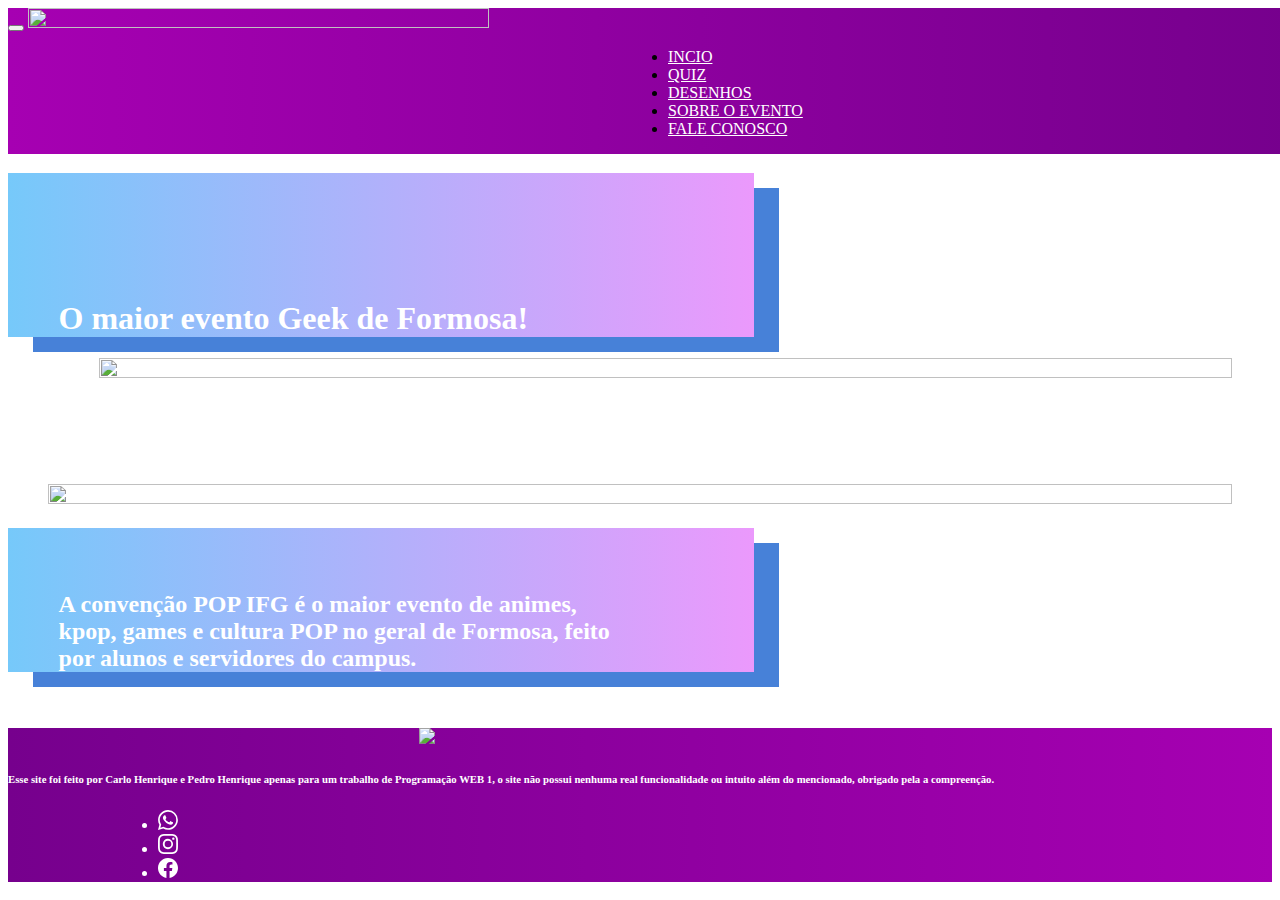
==== index.html @ 4666669d "atualização das tres ultimas secoes" ====
<!DOCTYPE html>
<html>
<head>
    <meta charset='UTF-8'>
    <meta name='viewport' content='width=device-width, initial-scale=1.0/'>
    <title>CPIFG</title>
    <link rel="icon" type="img/png" sizes="32x32" href="img/cpifg_logo2.png">
    <link rel='stylesheet' type='text/css' href='css/bootstrap.css'>
    <link rel='stylesheet' type='text/css' href='css/app.css'>
    <script src='main.js'></script>
</head>
<body>
    <header>
        <nav class="navbar navbar-expand-lg">
            <div class="container">
              <button class="navbar-toggler" type="button" data-bs-toggle="collapse" data-bs-target="#navbarTogglerDemo01" aria-controls="navbarTogglerDemo01" aria-expanded="false" aria-label="Toggle navigation">
                <span class="navbar-toggler-icon"></span>
              </button>
              <a class="navbar-brand" href="#"><Img src="img/logo.png" height="60%" width="60%"></Img></a>
              <div class="collapse navbar-collapse" id="navbarTogglerDemo01">
                <ul class="navbar-nav me-auto mb-2 mb-lg-0 menu">
                  <li class="nav-item"><a class="nav-link active text-light" aria-current="page" href="index.html">INCIO</a></li>
                  <li class="nav-item"><a class="nav-link" href="secoes/quiz.html">QUIZ</a></li>
                  <li class="nav-item"><a class="nav-link" href="secoes/desenhos.html">DESENHOS</a></li>
                  <li class="nav-item"><a class="nav-link" href="secoes/sobre.html">SOBRE O EVENTO</a></li>
                  <li class="nav-item"><a class="nav-link" href="secoes/fale_conosco.html">FALE CONOSCO</a></li>
                </ul>
              </div>
            </div>
          </nav>
    </header>
<!--cu gostoso do carlos-->
    <section class="banner row row-col-sm-1">
      <img src="img/banner.png" width="100%" height="100%">
    </section>
    
    <article class="container primeiro">
      <div class="row row-cols-lg-2 row-cols-sm-1 g-5">
          <h1 class="perstexcinco">O maior evento Geek de Formosa!</h1>
        <figure class="afastar d-lg-block">
            <img src="img/ifg.png" width="100%" height="100%">
        </figure>
      </div>
    </article>

    <article class="container segundo">
      <div class="row row-cols-lg-2 row-cols-sm-1 g-5">
        <figure class="d-none d-lg-block">
          <img src="img/lanhouse.png" width="100%" height="100%">
        </figure>
          <h2 class="perstexcinco">A convenção POP IFG é o maior evento de animes, kpop, games e cultura POP no geral de Formosa, feito por alunos e servidores do campus. </h2>
      </div>
    </article>


    <footer class="container-fluid py-5 d-lg-block">
      <div class="row row-cols-lg-3 row-cols-sm-1 g-5 rodape">
          <figure class="d-none d-lg-block logo">
            <img src="img/cpifg_logo.png" width="100" >
          </figure>

        <h6>Esse site foi feito por Carlo Henrique e Pedro Henrique apenas para um trabalho de Programação WEB 1, o site não possui nenhuma real funcionalidade ou intuito além do mencionado, obrigado pela a compreenção.</h6>
        <ul class="navbar-nav me-auto mb-2 mb-lg-0 redes">
          <li class="nav-item"><a class="nav-link" href="https://web.whatsapp.com/"><svg xmlns="http://www.w3.org/2000/svg" width="20" height="20" fill="currentColor" class="bi bi-whatsapp" viewBox="0 0 16 16"><path d="M13.601 2.326A7.854 7.854 0 0 0 7.994 0C3.627 0 .068 3.558.064 7.926c0 1.399.366 2.76 1.057 3.965L0 16l4.204-1.102a7.933 7.933 0 0 0 3.79.965h.004c4.368 0 7.926-3.558 7.93-7.93A7.898 7.898 0 0 0 13.6 2.326zM7.994 14.521a6.573 6.573 0 0 1-3.356-.92l-.24-.144-2.494.654.666-2.433-.156-.251a6.56 6.56 0 0 1-1.007-3.505c0-3.626 2.957-6.584 6.591-6.584a6.56 6.56 0 0 1 4.66 1.931 6.557 6.557 0 0 1 1.928 4.66c-.004 3.639-2.961 6.592-6.592 6.592zm3.615-4.934c-.197-.099-1.17-.578-1.353-.646-.182-.065-.315-.099-.445.099-.133.197-.513.646-.627.775-.114.133-.232.148-.43.05-.197-.1-.836-.308-1.592-.985-.59-.525-.985-1.175-1.103-1.372-.114-.198-.011-.304.088-.403.087-.088.197-.232.296-.346.1-.114.133-.198.198-.33.065-.134.034-.248-.015-.347-.05-.099-.445-1.076-.612-1.47-.16-.389-.323-.335-.445-.34-.114-.007-.247-.007-.38-.007a.729.729 0 0 0-.529.247c-.182.198-.691.677-.691 1.654 0 .977.71 1.916.81 2.049.098.133 1.394 2.132 3.383 2.992.47.205.84.326 1.129.418.475.152.904.129 1.246.08.38-.058 1.171-.48 1.338-.943.164-.464.164-.86.114-.943-.049-.084-.182-.133-.38-.232z"/></svg></a></li>
          <li class="nav-item"><a class="nav-link" href="https://www.instagram.com/cpifg/"><svg xmlns="http://www.w3.org/2000/svg" width="20" height="20" fill="currentColor" class="bi bi-instagram" viewBox="0 0 16 16"><path d="M8 0C5.829 0 5.556.01 4.703.048 3.85.088 3.269.222 2.76.42a3.917 3.917 0 0 0-1.417.923A3.927 3.927 0 0 0 .42 2.76C.222 3.268.087 3.85.048 4.7.01 5.555 0 5.827 0 8.001c0 2.172.01 2.444.048 3.297.04.852.174 1.433.372 1.942.205.526.478.972.923 1.417.444.445.89.719 1.416.923.51.198 1.09.333 1.942.372C5.555 15.99 5.827 16 8 16s2.444-.01 3.298-.048c.851-.04 1.434-.174 1.943-.372a3.916 3.916 0 0 0 1.416-.923c.445-.445.718-.891.923-1.417.197-.509.332-1.09.372-1.942C15.99 10.445 16 10.173 16 8s-.01-2.445-.048-3.299c-.04-.851-.175-1.433-.372-1.941a3.926 3.926 0 0 0-.923-1.417A3.911 3.911 0 0 0 13.24.42c-.51-.198-1.092-.333-1.943-.372C10.443.01 10.172 0 7.998 0h.003zm-.717 1.442h.718c2.136 0 2.389.007 3.232.046.78.035 1.204.166 1.486.275.373.145.64.319.92.599.28.28.453.546.598.92.11.281.24.705.275 1.485.039.843.047 1.096.047 3.231s-.008 2.389-.047 3.232c-.035.78-.166 1.203-.275 1.485a2.47 2.47 0 0 1-.599.919c-.28.28-.546.453-.92.598-.28.11-.704.24-1.485.276-.843.038-1.096.047-3.232.047s-2.39-.009-3.233-.047c-.78-.036-1.203-.166-1.485-.276a2.478 2.478 0 0 1-.92-.598 2.48 2.48 0 0 1-.6-.92c-.109-.281-.24-.705-.275-1.485-.038-.843-.046-1.096-.046-3.233 0-2.136.008-2.388.046-3.231.036-.78.166-1.204.276-1.486.145-.373.319-.64.599-.92.28-.28.546-.453.92-.598.282-.11.705-.24 1.485-.276.738-.034 1.024-.044 2.515-.045v.002zm4.988 1.328a.96.96 0 1 0 0 1.92.96.96 0 0 0 0-1.92zm-4.27 1.122a4.109 4.109 0 1 0 0 8.217 4.109 4.109 0 0 0 0-8.217zm0 1.441a2.667 2.667 0 1 1 0 5.334 2.667 2.667 0 0 1 0-5.334z"/></svg></a></li>
          <li class="nav-item"><a class="nav-link" href="https://www.facebook.com/ifgformosa?mibextid=ZbWKwL"><svg xmlns="http://www.w3.org/2000/svg" width="20" height="20" fill="currentColor" class="bi bi-facebook" viewBox="0 0 16 16"><path d="M16 8.049c0-4.446-3.582-8.05-8-8.05C3.58 0-.002 3.603-.002 8.05c0 4.017 2.926 7.347 6.75 7.951v-5.625h-2.03V8.05H6.75V6.275c0-2.017 1.195-3.131 3.022-3.131.876 0 1.791.157 1.791.157v1.98h-1.009c-.993 0-1.303.621-1.303 1.258v1.51h2.218l-.354 2.326H9.25V16c3.824-.604 6.75-3.934 6.75-7.951z"/></svg></a></li>
        </ul>
      </div>
    </footer>
    
</body>
</html>
---- css/app.css ----
header, nav{
    background-image: linear-gradient(to right, rgb(166, 0, 178) , rgb(118, 0, 141));
    width: 100%;
    position: fixed;
    /*coloquei isso daqui de baixo para deixar ela como camada principal*/
    z-index: 9999;
}
header ul.menu{
    padding-left: 660px;
}
a.nav-link{
    color: white;
}
a.nav-link:hover{
    color: white;
    text-decoration: aliceblue;
}
section.banner{
    padding-top: 70px;
}

article.container h1{
    padding-top: 10%;
}
article.container h3{
    padding-top: 7%;
}

article.container, primeiro{
    padding-top: 50px;
}
article.container, segundo{
    padding-bottom: 20px;
}

footer.container-fluid{
    background-image: linear-gradient(to right, rgb(118, 0, 141), rgb(166, 0, 178));
    color: white;
}
figure.logo{
    padding-left: 371px;
}
ul.redes{
    padding-left: 150px;
}
h2.perstexcinco{
    font-weight: bold;
    width: 45%;
    padding-top: 5%;
    padding-right: 10%;
    padding-left: 4%;
    background-image: linear-gradient(to right, rgb(118, 201, 250) , rgb(235, 153, 252));
    color: #ffffff;
    box-shadow: 25px 15px rgb(71, 129, 216);
    
}

/*aqui é do Pedro*/
/*secoes fale conosco*/
section.fale{
    width: 80%;
    padding-top: 100px;
    padding-bottom: 2%;
    padding-left: 20%;

}
div.cor{
    background-image: linear-gradient(to right, rgb(255, 176, 248) , rgb(81, 126, 248));
    box-shadow: 5px 4px rgb(124, 60, 167);
}

section.per{
    width: 90%;
    padding-bottom: 3%;
    padding-left: 10%;
}
div.perguntaf{
    background-image: linear-gradient(to right, rgb(189, 206, 243) , rgb(250, 127, 240));
    box-shadow: 15px 10px rgb(124, 60, 167);
}
.perstext{
    font-weight: bold;
    color: #001306;
}

/*Sobre*/
div.modificartamanho{
    background-image: url(../img/carrosel1.JPG);
    height: 850px;
    padding-top: 150px;
}
.perstextdois{
    font-weight: bold;
    width: 40%;
    padding-left: 10%;
    background-image: linear-gradient(to right, rgb(252, 176, 235) , rgb(231, 70, 252));
    color: #ffffff;
    box-shadow: 50px 10px rgb(71, 129, 216);
    
}
.perstexttres{
    font-weight: bold;
    width: 70%;
    padding-left: 10%;
    background-image: linear-gradient(to right, rgb(250, 188, 229) , rgb(156, 88, 245));
    color: #ffffff;
    box-shadow: 50px 10px rgb(71, 129, 216);
    
}
.perstextquatro{
    font-weight: bold;
    width: 95%;
    padding-left: 10%;
    background-image: linear-gradient(to right, rgb(245, 212, 242) , rgb(159, 111, 247));
    color: #ffffff;
    box-shadow: 50px 10px rgb(71, 129, 216);
    
}
h1.moverparaolado{
    padding-left: 24%;
}

h1.perstexcinco{
    font-weight: bold;
    width: 45%;
    padding-right: 10%;
    padding-left: 4%;
    background-image: linear-gradient(to right, rgb(118, 201, 250) , rgb(235, 153, 252));
    color: #ffffff;
    box-shadow: 25px 15px rgb(71, 129, 216);
    
}
figure.afastar{
    padding-left: 4%;
}
section.colocarcor{
    background-image: linear-gradient(to right, rgb(213, 59, 233) , rgb(107, 168, 238));
    font-weight: bold;
    width: 80%;
    padding-top:20px;
    padding-bottom: 20px;
    padding-right: 10px;
    color: #ffffff;
    box-shadow: 50px 10px rgb(71, 129, 216);
}
article.endereco{
    padding-top:1%;
    padding-left: 10%;
    padding-bottom: 2px;
    background-image: linear-gradient(to right, rgb(186, 212, 219) , rgb(255, 251, 251));
    font-weight: bold;
}
/*Desenhos*/
section.desenhos{
    padding-top: 4%;
    width: 91%;
    padding-left: 12%;
}
section.indicadordesenhos{
    background-image: linear-gradient(to right, rgb(213, 59, 233) , rgb(107, 168, 238));
    font-weight: bold;
    width: 80%;
    padding-top:5%;
    padding-bottom: 20px;
    padding-right: 10%;
    color: #ffffff;
    box-shadow: 50px 10px rgb(71, 129, 216);
}
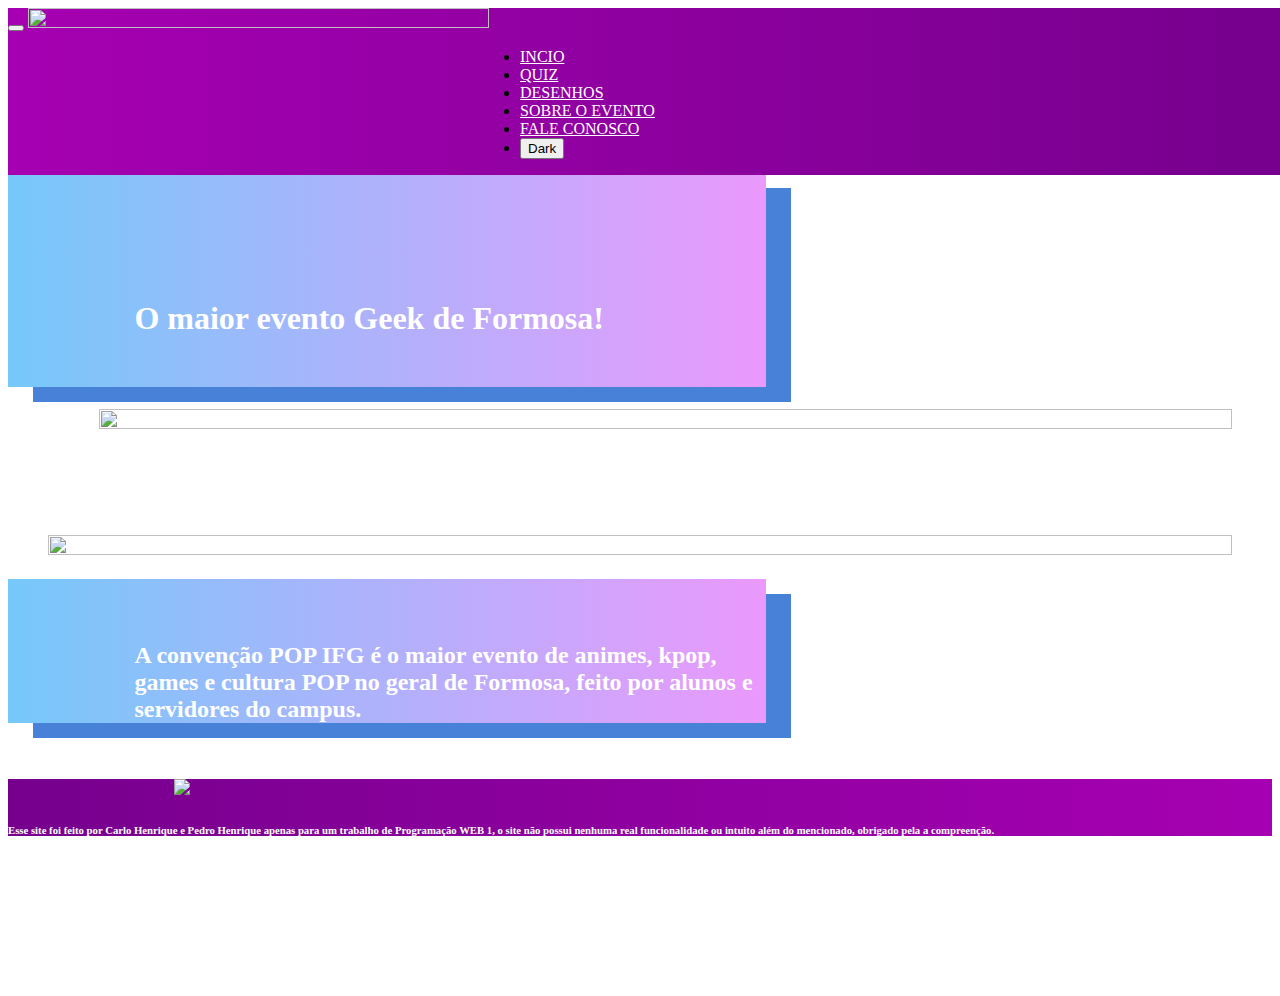
==== commit 12298666: "começo da implementação do dark/light mode" ====
--- a/index.html
+++ b/index.html
@@ -6,8 +6,7 @@
     <title>CPIFG</title>
     <link rel="icon" type="img/png" sizes="32x32" href="img/cpifg_logo2.png">
     <link rel='stylesheet' type='text/css' href='css/bootstrap.css'>
-    <link rel='stylesheet' type='text/css' href='css/app.css'>
-    <script src='main.js'></script>
+    <link id="appcss" rel='stylesheet' type='text/css' href='css/app.css'>
 </head>
 <body>
     <header>
@@ -24,12 +23,12 @@
                   <li class="nav-item"><a class="nav-link" href="secoes/desenhos.html">DESENHOS</a></li>
                   <li class="nav-item"><a class="nav-link" href="secoes/sobre.html">SOBRE O EVENTO</a></li>
                   <li class="nav-item"><a class="nav-link" href="secoes/fale_conosco.html">FALE CONOSCO</a></li>
+                  <li class="nav-item"><button id="botao" onclick="changeColorTheme(this)">Dark</button></li>
                 </ul>
               </div>
             </div>
           </nav>
     </header>
-<!--cu gostoso do carlos-->
     <section class="banner row row-col-sm-1">
       <img src="img/banner.png" width="100%" height="100%">
     </section>
@@ -54,19 +53,22 @@
 
 
     <footer class="container-fluid py-5 d-lg-block">
-      <div class="row row-cols-lg-3 row-cols-sm-1 g-5 rodape">
-          <figure class="d-none d-lg-block logo">
-            <img src="img/cpifg_logo.png" width="100" >
-          </figure>
+      <div class="row row-cols-lg-3 row-cols-md-1 row-cols-sm-1 rodape">
+        <figure class="logo d-none d-lg-block ">
+          <img src="img/cpifg_logo.png" width="100" class="d-none d-md-block" >
+        </figure>
 
-        <h6>Esse site foi feito por Carlo Henrique e Pedro Henrique apenas para um trabalho de Programação WEB 1, o site não possui nenhuma real funcionalidade ou intuito além do mencionado, obrigado pela a compreenção.</h6>
-        <ul class="navbar-nav me-auto mb-2 mb-lg-0 redes">
-          <li class="nav-item"><a class="nav-link" href="https://web.whatsapp.com/"><svg xmlns="http://www.w3.org/2000/svg" width="20" height="20" fill="currentColor" class="bi bi-whatsapp" viewBox="0 0 16 16"><path d="M13.601 2.326A7.854 7.854 0 0 0 7.994 0C3.627 0 .068 3.558.064 7.926c0 1.399.366 2.76 1.057 3.965L0 16l4.204-1.102a7.933 7.933 0 0 0 3.79.965h.004c4.368 0 7.926-3.558 7.93-7.93A7.898 7.898 0 0 0 13.6 2.326zM7.994 14.521a6.573 6.573 0 0 1-3.356-.92l-.24-.144-2.494.654.666-2.433-.156-.251a6.56 6.56 0 0 1-1.007-3.505c0-3.626 2.957-6.584 6.591-6.584a6.56 6.56 0 0 1 4.66 1.931 6.557 6.557 0 0 1 1.928 4.66c-.004 3.639-2.961 6.592-6.592 6.592zm3.615-4.934c-.197-.099-1.17-.578-1.353-.646-.182-.065-.315-.099-.445.099-.133.197-.513.646-.627.775-.114.133-.232.148-.43.05-.197-.1-.836-.308-1.592-.985-.59-.525-.985-1.175-1.103-1.372-.114-.198-.011-.304.088-.403.087-.088.197-.232.296-.346.1-.114.133-.198.198-.33.065-.134.034-.248-.015-.347-.05-.099-.445-1.076-.612-1.47-.16-.389-.323-.335-.445-.34-.114-.007-.247-.007-.38-.007a.729.729 0 0 0-.529.247c-.182.198-.691.677-.691 1.654 0 .977.71 1.916.81 2.049.098.133 1.394 2.132 3.383 2.992.47.205.84.326 1.129.418.475.152.904.129 1.246.08.38-.058 1.171-.48 1.338-.943.164-.464.164-.86.114-.943-.049-.084-.182-.133-.38-.232z"/></svg></a></li>
-          <li class="nav-item"><a class="nav-link" href="https://www.instagram.com/cpifg/"><svg xmlns="http://www.w3.org/2000/svg" width="20" height="20" fill="currentColor" class="bi bi-instagram" viewBox="0 0 16 16"><path d="M8 0C5.829 0 5.556.01 4.703.048 3.85.088 3.269.222 2.76.42a3.917 3.917 0 0 0-1.417.923A3.927 3.927 0 0 0 .42 2.76C.222 3.268.087 3.85.048 4.7.01 5.555 0 5.827 0 8.001c0 2.172.01 2.444.048 3.297.04.852.174 1.433.372 1.942.205.526.478.972.923 1.417.444.445.89.719 1.416.923.51.198 1.09.333 1.942.372C5.555 15.99 5.827 16 8 16s2.444-.01 3.298-.048c.851-.04 1.434-.174 1.943-.372a3.916 3.916 0 0 0 1.416-.923c.445-.445.718-.891.923-1.417.197-.509.332-1.09.372-1.942C15.99 10.445 16 10.173 16 8s-.01-2.445-.048-3.299c-.04-.851-.175-1.433-.372-1.941a3.926 3.926 0 0 0-.923-1.417A3.911 3.911 0 0 0 13.24.42c-.51-.198-1.092-.333-1.943-.372C10.443.01 10.172 0 7.998 0h.003zm-.717 1.442h.718c2.136 0 2.389.007 3.232.046.78.035 1.204.166 1.486.275.373.145.64.319.92.599.28.28.453.546.598.92.11.281.24.705.275 1.485.039.843.047 1.096.047 3.231s-.008 2.389-.047 3.232c-.035.78-.166 1.203-.275 1.485a2.47 2.47 0 0 1-.599.919c-.28.28-.546.453-.92.598-.28.11-.704.24-1.485.276-.843.038-1.096.047-3.232.047s-2.39-.009-3.233-.047c-.78-.036-1.203-.166-1.485-.276a2.478 2.478 0 0 1-.92-.598 2.48 2.48 0 0 1-.6-.92c-.109-.281-.24-.705-.275-1.485-.038-.843-.046-1.096-.046-3.233 0-2.136.008-2.388.046-3.231.036-.78.166-1.204.276-1.486.145-.373.319-.64.599-.92.28-.28.546-.453.92-.598.282-.11.705-.24 1.485-.276.738-.034 1.024-.044 2.515-.045v.002zm4.988 1.328a.96.96 0 1 0 0 1.92.96.96 0 0 0 0-1.92zm-4.27 1.122a4.109 4.109 0 1 0 0 8.217 4.109 4.109 0 0 0 0-8.217zm0 1.441a2.667 2.667 0 1 1 0 5.334 2.667 2.667 0 0 1 0-5.334z"/></svg></a></li>
-          <li class="nav-item"><a class="nav-link" href="https://www.facebook.com/ifgformosa?mibextid=ZbWKwL"><svg xmlns="http://www.w3.org/2000/svg" width="20" height="20" fill="currentColor" class="bi bi-facebook" viewBox="0 0 16 16"><path d="M16 8.049c0-4.446-3.582-8.05-8-8.05C3.58 0-.002 3.603-.002 8.05c0 4.017 2.926 7.347 6.75 7.951v-5.625h-2.03V8.05H6.75V6.275c0-2.017 1.195-3.131 3.022-3.131.876 0 1.791.157 1.791.157v1.98h-1.009c-.993 0-1.303.621-1.303 1.258v1.51h2.218l-.354 2.326H9.25V16c3.824-.604 6.75-3.934 6.75-7.951z"/></svg></a></li>
+        <h6 class="fs-5">Esse site foi feito por Carlo Henrique e Pedro Henrique apenas para um trabalho de Programação WEB 1, o site não possui nenhuma real funcionalidade ou intuito além do mencionado, obrigado pela a compreenção.</h6>
+        
+        <ul class="redes ">
+          <li class="rede"><a class="nav-link" href="https://web.whatsapp.com/"><svg xmlns="http://www.w3.org/2000/svg" width="20" height="20" fill="currentColor" class="bi bi-whatsapp" viewBox="0 0 16 16"><path d="M13.601 2.326A7.854 7.854 0 0 0 7.994 0C3.627 0 .068 3.558.064 7.926c0 1.399.366 2.76 1.057 3.965L0 16l4.204-1.102a7.933 7.933 0 0 0 3.79.965h.004c4.368 0 7.926-3.558 7.93-7.93A7.898 7.898 0 0 0 13.6 2.326zM7.994 14.521a6.573 6.573 0 0 1-3.356-.92l-.24-.144-2.494.654.666-2.433-.156-.251a6.56 6.56 0 0 1-1.007-3.505c0-3.626 2.957-6.584 6.591-6.584a6.56 6.56 0 0 1 4.66 1.931 6.557 6.557 0 0 1 1.928 4.66c-.004 3.639-2.961 6.592-6.592 6.592zm3.615-4.934c-.197-.099-1.17-.578-1.353-.646-.182-.065-.315-.099-.445.099-.133.197-.513.646-.627.775-.114.133-.232.148-.43.05-.197-.1-.836-.308-1.592-.985-.59-.525-.985-1.175-1.103-1.372-.114-.198-.011-.304.088-.403.087-.088.197-.232.296-.346.1-.114.133-.198.198-.33.065-.134.034-.248-.015-.347-.05-.099-.445-1.076-.612-1.47-.16-.389-.323-.335-.445-.34-.114-.007-.247-.007-.38-.007a.729.729 0 0 0-.529.247c-.182.198-.691.677-.691 1.654 0 .977.71 1.916.81 2.049.098.133 1.394 2.132 3.383 2.992.47.205.84.326 1.129.418.475.152.904.129 1.246.08.38-.058 1.171-.48 1.338-.943.164-.464.164-.86.114-.943-.049-.084-.182-.133-.38-.232z"/></svg></a></li>
+          <li class="rede"><a class="nav-link" href="https://www.instagram.com/cpifg/"><svg xmlns="http://www.w3.org/2000/svg" width="20" height="20" fill="currentColor" class="bi bi-instagram" viewBox="0 0 16 16"><path d="M8 0C5.829 0 5.556.01 4.703.048 3.85.088 3.269.222 2.76.42a3.917 3.917 0 0 0-1.417.923A3.927 3.927 0 0 0 .42 2.76C.222 3.268.087 3.85.048 4.7.01 5.555 0 5.827 0 8.001c0 2.172.01 2.444.048 3.297.04.852.174 1.433.372 1.942.205.526.478.972.923 1.417.444.445.89.719 1.416.923.51.198 1.09.333 1.942.372C5.555 15.99 5.827 16 8 16s2.444-.01 3.298-.048c.851-.04 1.434-.174 1.943-.372a3.916 3.916 0 0 0 1.416-.923c.445-.445.718-.891.923-1.417.197-.509.332-1.09.372-1.942C15.99 10.445 16 10.173 16 8s-.01-2.445-.048-3.299c-.04-.851-.175-1.433-.372-1.941a3.926 3.926 0 0 0-.923-1.417A3.911 3.911 0 0 0 13.24.42c-.51-.198-1.092-.333-1.943-.372C10.443.01 10.172 0 7.998 0h.003zm-.717 1.442h.718c2.136 0 2.389.007 3.232.046.78.035 1.204.166 1.486.275.373.145.64.319.92.599.28.28.453.546.598.92.11.281.24.705.275 1.485.039.843.047 1.096.047 3.231s-.008 2.389-.047 3.232c-.035.78-.166 1.203-.275 1.485a2.47 2.47 0 0 1-.599.919c-.28.28-.546.453-.92.598-.28.11-.704.24-1.485.276-.843.038-1.096.047-3.232.047s-2.39-.009-3.233-.047c-.78-.036-1.203-.166-1.485-.276a2.478 2.478 0 0 1-.92-.598 2.48 2.48 0 0 1-.6-.92c-.109-.281-.24-.705-.275-1.485-.038-.843-.046-1.096-.046-3.233 0-2.136.008-2.388.046-3.231.036-.78.166-1.204.276-1.486.145-.373.319-.64.599-.92.28-.28.546-.453.92-.598.282-.11.705-.24 1.485-.276.738-.034 1.024-.044 2.515-.045v.002zm4.988 1.328a.96.96 0 1 0 0 1.92.96.96 0 0 0 0-1.92zm-4.27 1.122a4.109 4.109 0 1 0 0 8.217 4.109 4.109 0 0 0 0-8.217zm0 1.441a2.667 2.667 0 1 1 0 5.334 2.667 2.667 0 0 1 0-5.334z"/></svg></a></li>
+          <li class="rede"><a class="nav-link" href="https://www.facebook.com/ifgformosa?mibextid=ZbWKwL"><svg xmlns="http://www.w3.org/2000/svg" width="20" height="20" fill="currentColor" class="bi bi-facebook" viewBox="0 0 16 16"><path d="M16 8.049c0-4.446-3.582-8.05-8-8.05C3.58 0-.002 3.603-.002 8.05c0 4.017 2.926 7.347 6.75 7.951v-5.625h-2.03V8.05H6.75V6.275c0-2.017 1.195-3.131 3.022-3.131.876 0 1.791.157 1.791.157v1.98h-1.009c-.993 0-1.303.621-1.303 1.258v1.51h2.218l-.354 2.326H9.25V16c3.824-.604 6.75-3.934 6.75-7.951z"/></svg></a></li>
         </ul>
       </div>
     </footer>
-    
+
+    <script src='js/bootstrap.js'></script>
+    <script src="js/app.js"></script>
 </body>
 </html>--- a/css/app.css
+++ b/css/app.css
@@ -6,7 +6,7 @@
     z-index: 9999;
 }
 header ul.menu{
-    padding-left: 660px;
+    padding-left: 40%;
 }
 a.nav-link{
     color: white;
@@ -45,23 +45,46 @@
 }
 h2.perstexcinco{
     font-weight: bold;
-    width: 45%;
+    width: 50%;
     padding-top: 5%;
-    padding-right: 10%;
-    padding-left: 4%;
+    padding-left: 10%;
     background-image: linear-gradient(to right, rgb(118, 201, 250) , rgb(235, 153, 252));
     color: #ffffff;
     box-shadow: 25px 15px rgb(71, 129, 216);
-    
+    transition: all 0.5s;
+    cursor: pointer;
+    
+}
+h2.perstexcinco:hover{
+    -webkit-transform: scale(1.1);
+    transform: scale(1.1);
+}
+
+ul li.nav-item{
+    transition: all 0.5s;
+    cursor: pointer;
+}
+ul li.nav-item:hover{
+    -webkit-transform: scale(1.1);
+    transform: scale(1.1);
+}
+ul li.rede{
+    padding-top: 10%;
+    width: 12%;
+    float: left;
+    list-style-type: none
+}
+figure.logo{
+    padding-left: 10%;
 }
 
 /*aqui é do Pedro*/
 /*secoes fale conosco*/
 section.fale{
-    width: 80%;
+    width: 90%;
     padding-top: 100px;
     padding-bottom: 2%;
-    padding-left: 20%;
+    padding-left: 10%;
 
 }
 div.cor{
@@ -81,6 +104,9 @@
 .perstext{
     font-weight: bold;
     color: #001306;
+}
+ul.tirarbolinha li{
+    list-style-type: none
 }
 
 /*Sobre*/
@@ -96,7 +122,14 @@
     background-image: linear-gradient(to right, rgb(252, 176, 235) , rgb(231, 70, 252));
     color: #ffffff;
     box-shadow: 50px 10px rgb(71, 129, 216);
-    
+    transition: all 0.5s;
+    cursor: pointer;
+    
+    
+}
+.perstextdois:hover{
+    -webkit-transform: scale(1.1);
+    transform: scale(1.1);
 }
 .perstexttres{
     font-weight: bold;
@@ -105,7 +138,13 @@
     background-image: linear-gradient(to right, rgb(250, 188, 229) , rgb(156, 88, 245));
     color: #ffffff;
     box-shadow: 50px 10px rgb(71, 129, 216);
-    
+    transition: all 0.5s;
+    cursor: pointer;
+       
+}
+.perstexttres:hover{
+    -webkit-transform: scale(1.1);
+    transform: scale(1.1);
 }
 .perstextquatro{
     font-weight: bold;
@@ -114,7 +153,12 @@
     background-image: linear-gradient(to right, rgb(245, 212, 242) , rgb(159, 111, 247));
     color: #ffffff;
     box-shadow: 50px 10px rgb(71, 129, 216);
-    
+    transition: all 0.5s;
+    cursor: pointer;
+}
+.perstextquatro:hover{
+    -webkit-transform: scale(1.1);
+    transform: scale(1.1);
 }
 h1.moverparaolado{
     padding-left: 24%;
@@ -122,13 +166,19 @@
 
 h1.perstexcinco{
     font-weight: bold;
-    width: 45%;
-    padding-right: 10%;
-    padding-left: 4%;
+    width: 50%;
+    padding-left: 10%;
+    padding-bottom: 4%;
     background-image: linear-gradient(to right, rgb(118, 201, 250) , rgb(235, 153, 252));
     color: #ffffff;
     box-shadow: 25px 15px rgb(71, 129, 216);
-    
+    transition: all 0.5s;
+    cursor: pointer;
+    
+}
+h1.perstexcinco:hover{
+    -webkit-transform: scale(1.1);
+    transform: scale(1.1);
 }
 figure.afastar{
     padding-left: 4%;
@@ -142,6 +192,12 @@
     padding-right: 10px;
     color: #ffffff;
     box-shadow: 50px 10px rgb(71, 129, 216);
+    transition: all 0.5s;
+    cursor: pointer;
+}
+section.colocarcor:hover{
+    -webkit-transform: scale(1.1);
+    transform: scale(1.1);
 }
 article.endereco{
     padding-top:1%;
@@ -165,4 +221,38 @@
     padding-right: 10%;
     color: #ffffff;
     box-shadow: 50px 10px rgb(71, 129, 216);
-}
+    transition: all 0.5s;
+    cursor: pointer;
+}
+section.indicadordesenhos:hover{
+    -webkit-transform: scale(1.1);
+    transform: scale(1.1);
+}
+section.movercarrosel{
+    padding-top: 30px;
+}
+section.desenhos{
+    padding-left: 17%;
+}
+div.espacamentod{
+    transition: all 0.5s;
+    cursor: pointer;
+    /* PRA DEIXAR COM O FUNDO PRETO OS CARDS COM AS IMAGENS DOS DESENHOS 
+    background-color: black;
+    color: #ffffff;
+    */
+
+}
+div.espacamentod:hover{
+    -webkit-transform: scale(1.1);
+    transform: scale(1.1);
+    margin-left: 2%;
+}
+p.redesd{
+    padding-left: 30%;
+    float: left;
+}
+p.artistad{
+    padding-left: 5%;
+    float: left;
+}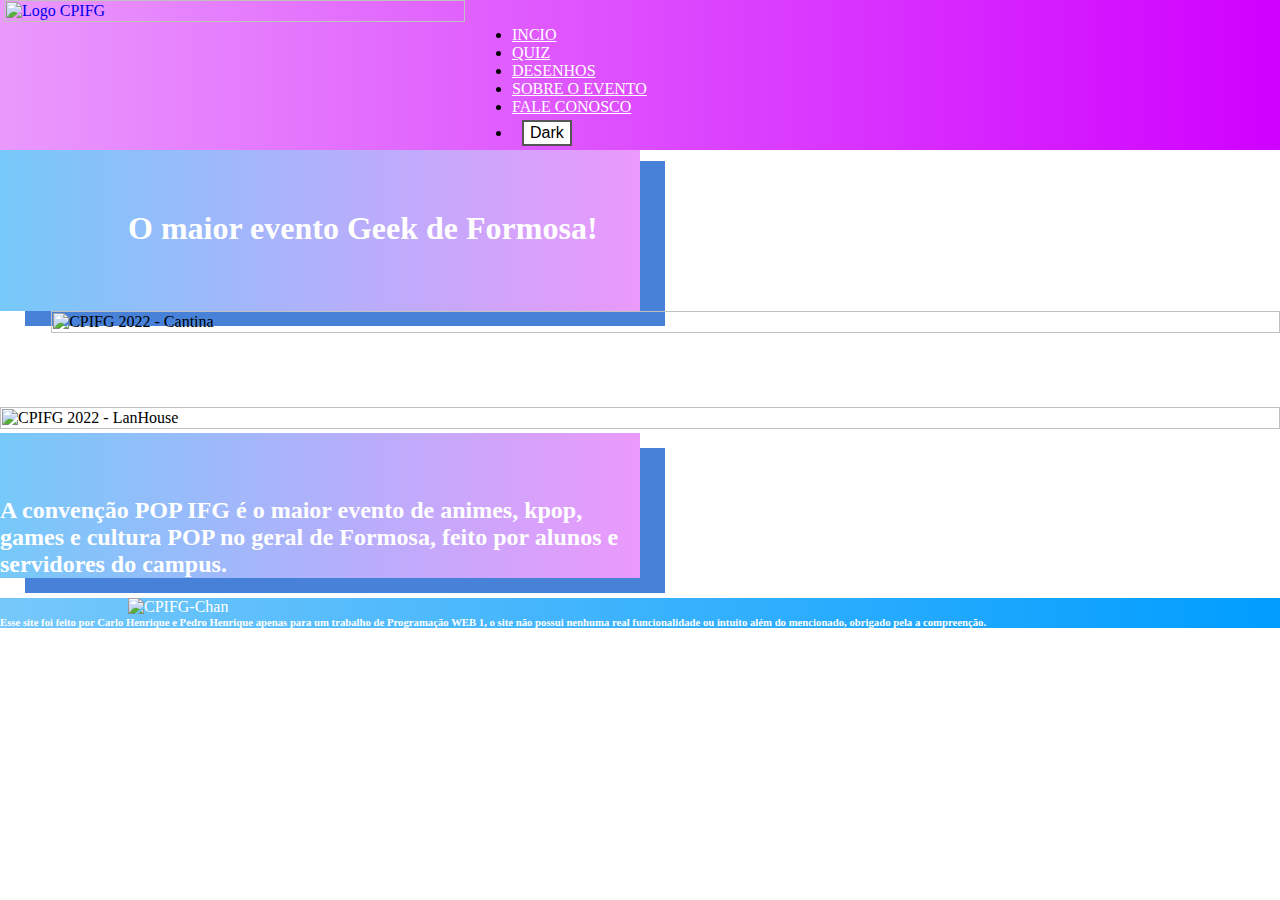
==== commit e7e353ea: "implementação do dark/light theme concluido, ajustes e começo da implementção do quiz" ====
--- a/index.html
+++ b/index.html
@@ -15,29 +15,29 @@
               <button class="navbar-toggler" type="button" data-bs-toggle="collapse" data-bs-target="#navbarTogglerDemo01" aria-controls="navbarTogglerDemo01" aria-expanded="false" aria-label="Toggle navigation">
                 <span class="navbar-toggler-icon"></span>
               </button>
-              <a class="navbar-brand" href="#"><Img src="img/logo.png" height="60%" width="60%"></Img></a>
+              <a class="navbar-brand" href="#"><Img src="img/logo.png" height="60%" width="60%" title="Logo CPIFG"></Img></a>
               <div class="collapse navbar-collapse" id="navbarTogglerDemo01">
                 <ul class="navbar-nav me-auto mb-2 mb-lg-0 menu">
-                  <li class="nav-item"><a class="nav-link active text-light" aria-current="page" href="index.html">INCIO</a></li>
+                  <li class="nav-item"><a class="nav-link active text-light text-black" aria-current="page" href="index.html">INCIO</a></li>
                   <li class="nav-item"><a class="nav-link" href="secoes/quiz.html">QUIZ</a></li>
                   <li class="nav-item"><a class="nav-link" href="secoes/desenhos.html">DESENHOS</a></li>
                   <li class="nav-item"><a class="nav-link" href="secoes/sobre.html">SOBRE O EVENTO</a></li>
                   <li class="nav-item"><a class="nav-link" href="secoes/fale_conosco.html">FALE CONOSCO</a></li>
-                  <li class="nav-item"><button id="botao" onclick="changeColorTheme(this)">Dark</button></li>
+                  <li class="nav-item themeButton"><button id="botao" onclick="changeColorTheme(this)">Dark</button></li>
                 </ul>
               </div>
             </div>
           </nav>
     </header>
     <section class="banner row row-col-sm-1">
-      <img src="img/banner.png" width="100%" height="100%">
+      <img src="img/banner.png" width="100%" height="100%" title="CPIFG 2022 - Concurso de cosplay"/>
     </section>
     
     <article class="container primeiro">
-      <div class="row row-cols-lg-2 row-cols-sm-1 g-5">
+      <div class="primeiroBloco row row-cols-lg-2 row-cols-sm-1 g-5">
           <h1 class="perstexcinco">O maior evento Geek de Formosa!</h1>
         <figure class="afastar d-lg-block">
-            <img src="img/ifg.png" width="100%" height="100%">
+            <img src="img/ifg.png" width="100%" height="100%" title="CPIFG 2022 - Cantina">
         </figure>
       </div>
     </article>
@@ -45,7 +45,7 @@
     <article class="container segundo">
       <div class="row row-cols-lg-2 row-cols-sm-1 g-5">
         <figure class="d-none d-lg-block">
-          <img src="img/lanhouse.png" width="100%" height="100%">
+          <img src="img/lanhouse.png" width="100%" height="100%" title="CPIFG 2022 - LanHouse"/>
         </figure>
           <h2 class="perstexcinco">A convenção POP IFG é o maior evento de animes, kpop, games e cultura POP no geral de Formosa, feito por alunos e servidores do campus. </h2>
       </div>
@@ -55,7 +55,7 @@
     <footer class="container-fluid py-5 d-lg-block">
       <div class="row row-cols-lg-3 row-cols-md-1 row-cols-sm-1 rodape">
         <figure class="logo d-none d-lg-block ">
-          <img src="img/cpifg_logo.png" width="100" class="d-none d-md-block" >
+          <img src="img/cpifg_logo.png" width="100" class="d-none d-md-block" title="CPIFG-Chan"/>
         </figure>
 
         <h6 class="fs-5">Esse site foi feito por Carlo Henrique e Pedro Henrique apenas para um trabalho de Programação WEB 1, o site não possui nenhuma real funcionalidade ou intuito além do mencionado, obrigado pela a compreenção.</h6>
--- a/css/app.css
+++ b/css/app.css
@@ -1,5 +1,14 @@
+* {
+    margin: 0;
+    padding: 0;
+    border: 0;
+    box-sizing: border-box;
+}
+
+
+
 header, nav{
-    background-image: linear-gradient(to right, rgb(166, 0, 178) , rgb(118, 0, 141));
+    background-image: linear-gradient(to right, #EA99FC , #d000ff);
     width: 100%;
     position: fixed;
     /*coloquei isso daqui de baixo para deixar ela como camada principal*/
@@ -8,6 +17,23 @@
 header ul.menu{
     padding-left: 40%;
 }
+#botao {
+    background-color: white;
+    color: black;
+    border: 2px solid #555555;
+    padding: 2px 6px;
+    text-align: center;
+    text-decoration: none;
+    display: inline-block;
+    font-size: 16px;
+    margin: 4px 10px;
+    transition-duration: 0.4s;
+    cursor: pointer;
+}
+#botao:hover {
+    background-color: #555555;
+    color: white;
+}
 a.nav-link{
     color: white;
 }
@@ -20,10 +46,11 @@
 }
 
 article.container h1{
-    padding-top: 10%;
+    padding-top: 5%;
+    padding-bottom: 5%;
 }
 article.container h3{
-    padding-top: 7%;
+    padding-top: 5%;
 }
 
 article.container, primeiro{
@@ -34,7 +61,7 @@
 }
 
 footer.container-fluid{
-    background-image: linear-gradient(to right, rgb(118, 0, 141), rgb(166, 0, 178));
+    background-image: linear-gradient(to right, #76C8FA, #009dff);
     color: white;
 }
 figure.logo{
@@ -43,19 +70,18 @@
 ul.redes{
     padding-left: 150px;
 }
-h2.perstexcinco{
+.perstexcinco{
     font-weight: bold;
     width: 50%;
     padding-top: 5%;
-    padding-left: 10%;
     background-image: linear-gradient(to right, rgb(118, 201, 250) , rgb(235, 153, 252));
     color: #ffffff;
     box-shadow: 25px 15px rgb(71, 129, 216);
     transition: all 0.5s;
     cursor: pointer;
-    
-}
-h2.perstexcinco:hover{
+    align-items: center;
+}
+.perstexcinco:hover{
     -webkit-transform: scale(1.1);
     transform: scale(1.1);
 }
@@ -77,6 +103,22 @@
 figure.logo{
     padding-left: 10%;
 }
+
+
+
+/*QUIZ*/
+
+section.section-container{
+    
+    align-items: center;
+
+    margin-bottom: 8%;
+    padding-top: 8%;
+    padding-left: 38%;
+
+}
+
+
 
 /*aqui é do Pedro*/
 /*secoes fale conosco*/
@@ -209,20 +251,26 @@
 /*Desenhos*/
 section.desenhos{
     padding-top: 4%;
+    padding-bottom: 4%;
     width: 91%;
     padding-left: 12%;
+
 }
 section.indicadordesenhos{
     background-image: linear-gradient(to right, rgb(213, 59, 233) , rgb(107, 168, 238));
     font-weight: bold;
     width: 80%;
-    padding-top:5%;
-    padding-bottom: 20px;
+    padding-top: 7%;
+    padding-bottom: 7%;
     padding-right: 10%;
-    color: #ffffff;
-    box-shadow: 50px 10px rgb(71, 129, 216);
-    transition: all 0.5s;
-    cursor: pointer;
+    padding-left: 10%;
+    margin-left: 10%;
+    margin-top: 3%;
+    color: #ffffff;
+    box-shadow: 50px 10px rgb(71, 129, 216);
+    transition: all 0.5s;
+    cursor: pointer;
+  
 }
 section.indicadordesenhos:hover{
     -webkit-transform: scale(1.1);
@@ -237,11 +285,6 @@
 div.espacamentod{
     transition: all 0.5s;
     cursor: pointer;
-    /* PRA DEIXAR COM O FUNDO PRETO OS CARDS COM AS IMAGENS DOS DESENHOS 
-    background-color: black;
-    color: #ffffff;
-    */
-
 }
 div.espacamentod:hover{
     -webkit-transform: scale(1.1);
